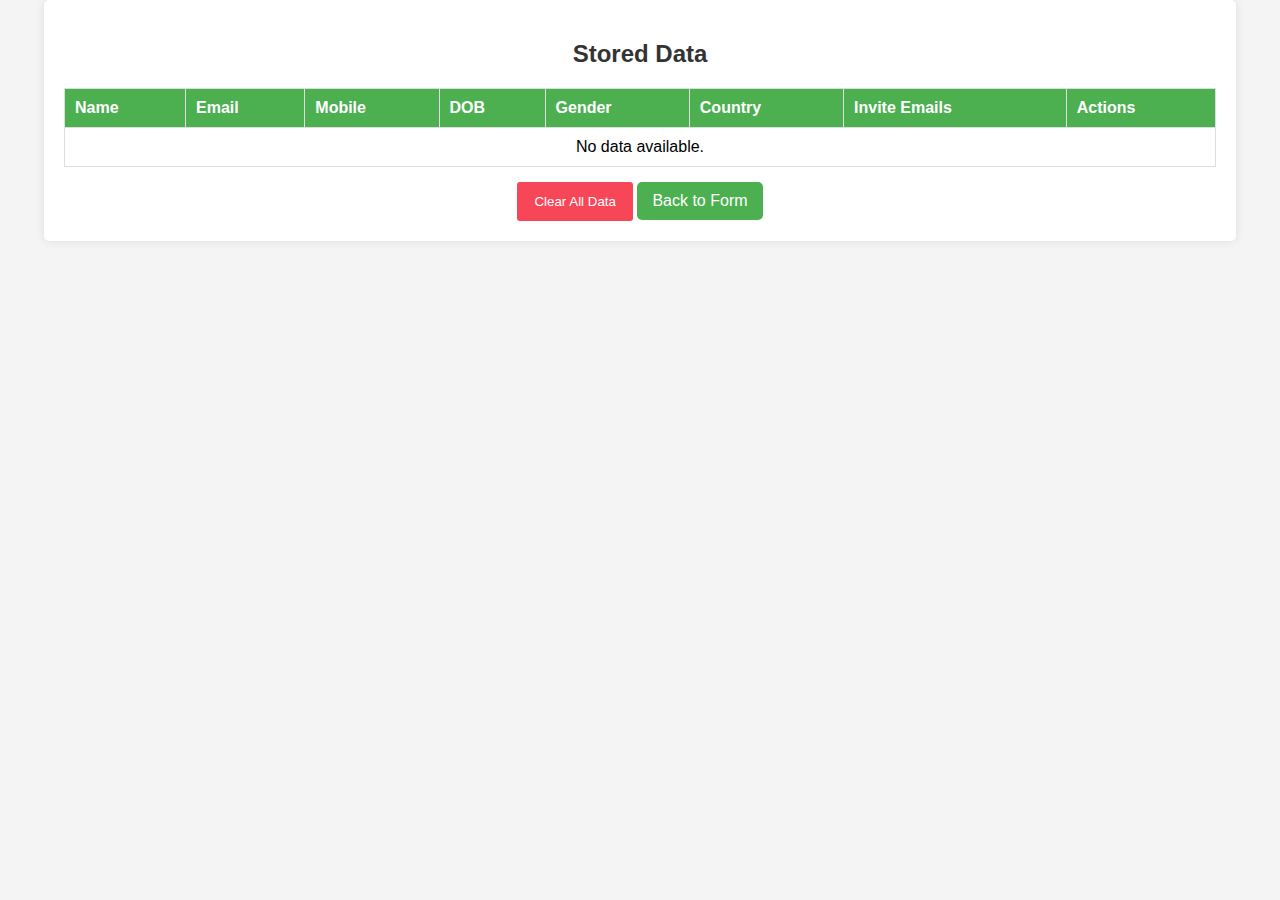
==== list.html @ 3ba9b7fe "add files" ====
<!DOCTYPE html>
<html lang="en">
<head>
    <meta charset="UTF-8">
    <meta name="viewport" content="width=device-width, initial-scale=1.0">
    <title>Stored Data</title>
    <link rel="stylesheet" href="list.css">
</head>
<body>
    <div class="container">
        <h2>Stored Data</h2>
        <table>
            <thead>
                <tr>
                    <th>Name</th>
                    <th>Email</th>
                    <th>Mobile</th>
                    <th>DOB</th>
                    <th>Gender</th>
                    <th>Country</th>
                    <th>Invite Emails</th>
                    <th>Actions</th>
                </tr>
            </thead>
            <tbody id="dataList"></tbody>
        </table>
        <button onclick="clearAllData()">Clear All Data</button>
        <a href="index.html" class="btn">Back to Form</a>
    </div>
    
    <script>
        let users = JSON.parse(localStorage.getItem("users")) || [];
        let dataList = document.getElementById("dataList");

        function renderTable() {
            dataList.innerHTML = "";
            if (users.length === 0) {
                dataList.innerHTML = `<tr><td colspan="8" style="text-align:center;">No data available.</td></tr>`;
                return;
            }

            users.forEach((user, userIndex) => {
                let inviteEmailsHTML = user.inviteEmails.length > 0 ? "<ul>" : "No invites";
                
                user.inviteEmails.forEach((email, emailIndex) => {
                    inviteEmailsHTML += `
                        <li>${email} 
                            <button class="delete-btn" onclick="deleteInviteEmail(${userIndex}, ${emailIndex})">Remove</button>
                        </li>`;
                });

                inviteEmailsHTML += user.inviteEmails.length > 0 ? "</ul>" : "";

                dataList.innerHTML += `
                    <tr>
                        <td>${user.fullName}</td>
                        <td>${user.email}</td>
                        <td>${user.mobile}</td>
                        <td>${user.dob}</td>
                        <td>${user.gender}</td>
                        <td>${user.country}</td>
                        <td>${inviteEmailsHTML}</td>
                        <td>
                            <button class="delete-btn" onclick="deleteEntry(${userIndex})">Delete</button>
                        </td>
                    </tr>`;
            });
        }

        function deleteEntry(index) {
            if (confirm("Are you sure you want to delete this entry?")) {
                users.splice(index, 1);
                localStorage.setItem("users", JSON.stringify(users));
                renderTable();
            }
        }

        function deleteInviteEmail(userIndex, emailIndex) {
            users[userIndex].inviteEmails.splice(emailIndex, 1);
            localStorage.setItem("users", JSON.stringify(users));
            renderTable();
        }

        function clearAllData() {
            if (confirm("Are you sure you want to clear all data?")) {
                localStorage.removeItem("users");
                users = [];
                renderTable();
            }
        }

        renderTable();
    </script>
</body>
</html>
---- list.css ----
body {
    font-family: Arial, sans-serif;
    margin: 0px;
    padding: 0px;
    background-color: #f4f4f4;
    text-align: center;
}

.container {
    background: white;
    padding: 20px;
    width: 90%;
    margin: auto;
    border-radius: 5px;
    box-shadow: 0 0 10px rgba(0, 0, 0, 0.1);
}

h2 {
    text-align: center;
    color: #333;
}

table {
    width: 100%;
    border-collapse: collapse;
    margin-top: 10px;
    background: white;
}

th, td {
    border: 1px solid #ddd;
    padding: 10px;
    text-align: left;
}

th {
    background-color: #4CAF50;
    color: white;
}

tr:nth-child(even) {
    background-color: #f2f2f2;
}

button {
    background-color: #f74658;
    color: white;
    border: none;
    padding: 12px 17px;
    cursor: pointer;
    border-radius: 3px;
    transition: background 0.3s ease-in-out;
}

button:hover {
    background-color: #c82333;
}

ul {
    padding-left: 20px;
}

ul li {
    margin: 5px 0;
    font-size: 14px;
    display: flex;
    justify-content: space-between;
    align-items: center;
}

.delete-btn {
    background-color: #ff5733;
    border: none;
    color: white;
    padding: 4px 8px;
    font-size: 12px;
    border-radius: 3px;
    cursor: pointer;
    margin-left: 5px;
}

.delete-btn:hover {
    background-color: #c70039;
}

a.btn {
    display: inline-block;
    margin-top: 15px;
    text-decoration: none;
    padding: 10px 15px;
    background: #4CAF50;
    color: white;
    border-radius: 5px;
}

a.btn:hover {
    background: #175e19cc;
}
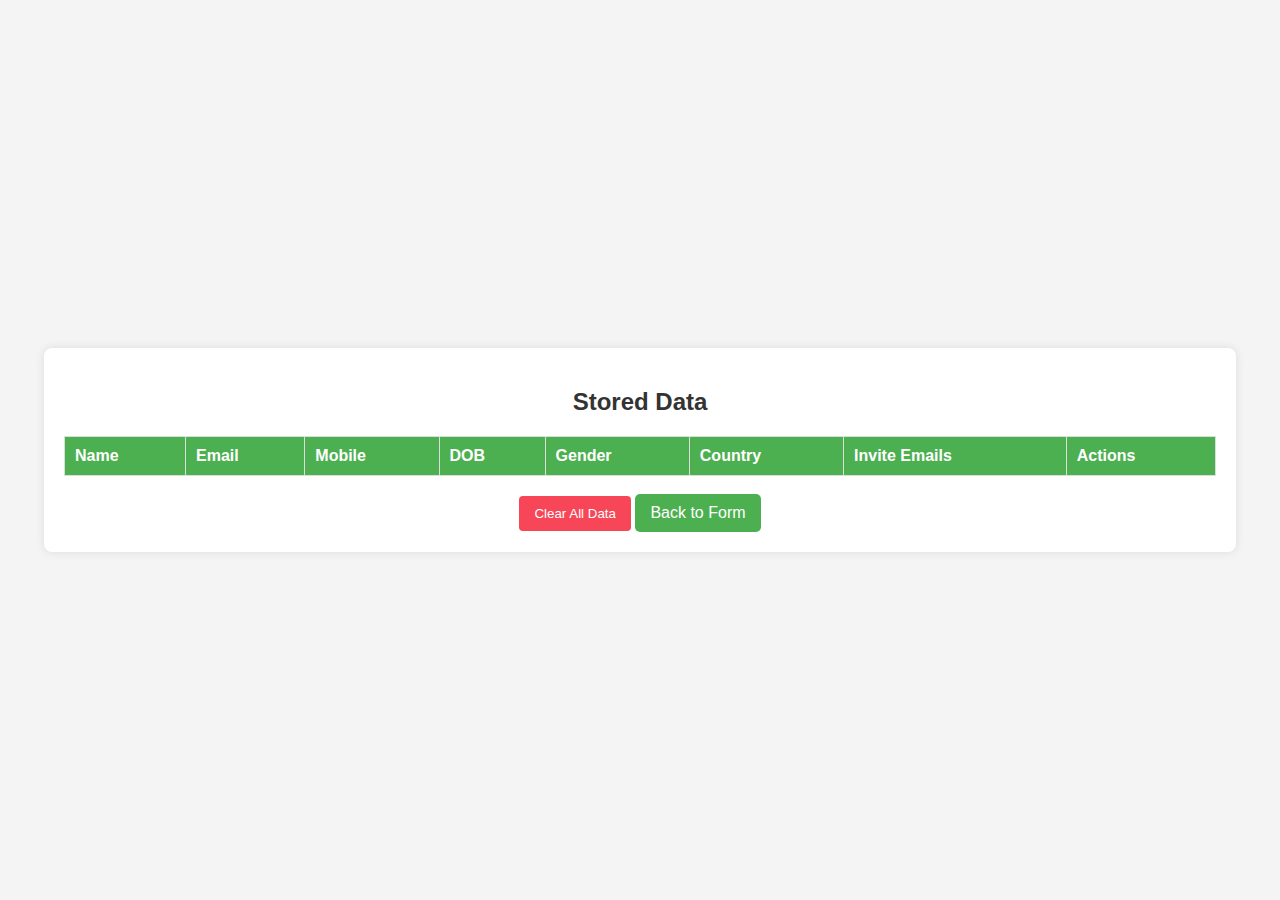
==== commit 6481a097: "change css and script js file improve" ====
--- a/list.html
+++ b/list.html
@@ -24,72 +24,10 @@
             </thead>
             <tbody id="dataList"></tbody>
         </table>
-        <button onclick="clearAllData()">Clear All Data</button>
+        <button class="btn" onclick="clearAllData()">Clear All Data</button>
         <a href="index.html" class="btn">Back to Form</a>
     </div>
-    
-    <script>
-        let users = JSON.parse(localStorage.getItem("users")) || [];
-        let dataList = document.getElementById("dataList");
-
-        function renderTable() {
-            dataList.innerHTML = "";
-            if (users.length === 0) {
-                dataList.innerHTML = `<tr><td colspan="8" style="text-align:center;">No data available.</td></tr>`;
-                return;
-            }
-
-            users.forEach((user, userIndex) => {
-                let inviteEmailsHTML = user.inviteEmails.length > 0 ? "<ul>" : "No invites";
-                
-                user.inviteEmails.forEach((email, emailIndex) => {
-                    inviteEmailsHTML += `
-                        <li>${email} 
-                            <button class="delete-btn" onclick="deleteInviteEmail(${userIndex}, ${emailIndex})">Remove</button>
-                        </li>`;
-                });
-
-                inviteEmailsHTML += user.inviteEmails.length > 0 ? "</ul>" : "";
-
-                dataList.innerHTML += `
-                    <tr>
-                        <td>${user.fullName}</td>
-                        <td>${user.email}</td>
-                        <td>${user.mobile}</td>
-                        <td>${user.dob}</td>
-                        <td>${user.gender}</td>
-                        <td>${user.country}</td>
-                        <td>${inviteEmailsHTML}</td>
-                        <td>
-                            <button class="delete-btn" onclick="deleteEntry(${userIndex})">Delete</button>
-                        </td>
-                    </tr>`;
-            });
-        }
-
-        function deleteEntry(index) {
-            if (confirm("Are you sure you want to delete this entry?")) {
-                users.splice(index, 1);
-                localStorage.setItem("users", JSON.stringify(users));
-                renderTable();
-            }
-        }
-
-        function deleteInviteEmail(userIndex, emailIndex) {
-            users[userIndex].inviteEmails.splice(emailIndex, 1);
-            localStorage.setItem("users", JSON.stringify(users));
-            renderTable();
-        }
-
-        function clearAllData() {
-            if (confirm("Are you sure you want to clear all data?")) {
-                localStorage.removeItem("users");
-                users = [];
-                renderTable();
-            }
-        }
-
-        renderTable();
-    </script>
+   
+    <script src="list-script.js"></script>
 </body>
-</html>
+</html>--- a/list.css
+++ b/list.css
@@ -1,9 +1,13 @@
 body {
-    font-family: Arial, sans-serif;
-    margin: 0px;
-    padding: 0px;
+    font-family: 'Poppins', sans-serif;
+    margin: 0;
+    padding: 0;
     background-color: #f4f4f4;
     text-align: center;
+    display: flex;
+    justify-content: center;
+    align-items: center;
+    height: 100vh;
 }
 
 .container {
@@ -11,13 +15,14 @@
     padding: 20px;
     width: 90%;
     margin: auto;
-    border-radius: 5px;
+    border-radius: 8px;
     box-shadow: 0 0 10px rgba(0, 0, 0, 0.1);
 }
 
 h2 {
     text-align: center;
     color: #333;
+    margin-bottom: 20px;
 }
 
 table {
@@ -46,41 +51,15 @@
     background-color: #f74658;
     color: white;
     border: none;
-    padding: 12px 17px;
+    padding: 10px 15px;
     cursor: pointer;
-    border-radius: 3px;
+    border-radius: 4px;
     transition: background 0.3s ease-in-out;
+    margin-top: 20px;
 }
 
 button:hover {
     background-color: #c82333;
-}
-
-ul {
-    padding-left: 20px;
-}
-
-ul li {
-    margin: 5px 0;
-    font-size: 14px;
-    display: flex;
-    justify-content: space-between;
-    align-items: center;
-}
-
-.delete-btn {
-    background-color: #ff5733;
-    border: none;
-    color: white;
-    padding: 4px 8px;
-    font-size: 12px;
-    border-radius: 3px;
-    cursor: pointer;
-    margin-left: 5px;
-}
-
-.delete-btn:hover {
-    background-color: #c70039;
 }
 
 a.btn {
@@ -94,5 +73,20 @@
 }
 
 a.btn:hover {
-    background: #175e19cc;
+    background: #388E3C;
 }
+
+.delete-invite-btn {
+    background-color: #f74658;
+    color: white;
+    border: none;
+    padding: 5px 10px;
+    cursor: pointer;
+    border-radius: 4px;
+    margin-left: 10px;
+    transition: background 0.3s ease-in-out;
+}
+
+.delete-invite-btn:hover {
+    background-color: #c82333;
+}